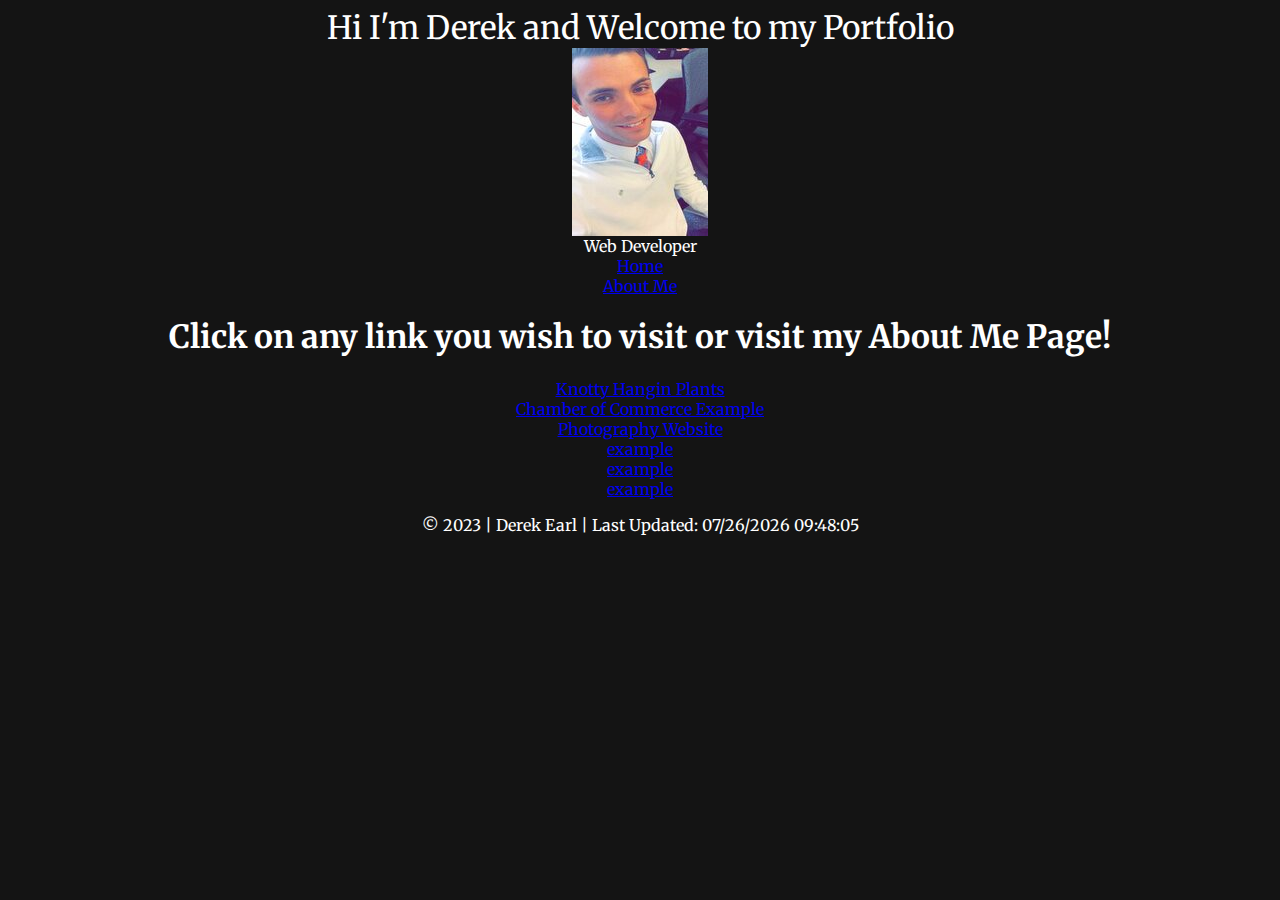
==== index.html @ a8bde57d "Initial Commit" ====
<!DOCTYPE html>
<html lang="en">
<head>
    <meta charset="UTF-8">
    <meta name="viewport" content="width=device-width, initial-scale=1.0">
    <title>Derek's Main Portal Page</title>
    <link rel="stylesheet" href="styles/profile.css">
    <script src="scripts/main.js" defer></script>

</head>
<body>
    <header>Hi I'm Derek and Welcome to my Portfolio</header>
    <main class="upper-grid">
        <img class ="profile" src="images/profile2.jpg" alt="picture of Derek Earl">Web Developer<br>
    </main>
    <main class="lower-grid">
        <a href="index.html">Home</a>
        <a href="about.html">About Me</a>
    </main>
        
    <h1>Click on any link you wish to visit or visit my About Me Page! </h1>

    <main class="content">
        <a href="plants.html">Knotty Hangin Plants</a>
        <a href="commerce.html">Chamber of Commerce Example</a>
        <a href="photo.html">Photography Website</a>
        <a href="example.html">example</a>
        <a href="photo.html">example</a>
        <a href="photo.html">example</a>

    </main>
    <footer>
        <p>
            &copy;
            <span id="year">2023</span>
            | Derek Earl | Last Updated:
            <span id="Updated"></span>
        </p>
    </footer>
</body>
</html>
---- styles/profile.css ----
@import url('https://fonts.googleapis.com/css2?family=Kanit&family=Merriweather&family=Roboto+Slab&display=swap');

body{
    background-color: #141414;
    color: white;
    font-family: 'Merriweather', 'Arial Narrow', Arial, sans-serif
}

header{
    text-align: center;
    font-size: xx-large;
}

h1{
    text-align: center;
}

.profile{
    margin-left: auto;
    margin-right: auto;
}

.upper-grid{
    display: grid;
    text-align: center;
}

.lower-grid{
    display: grid;
    text-align: center;
}

.content{
    display: flex;
    flex-direction: column;
    justify-content: space-evenly;
    flex-wrap: wrap;
    text-align: center;
}

footer{
    text-align: center;
}
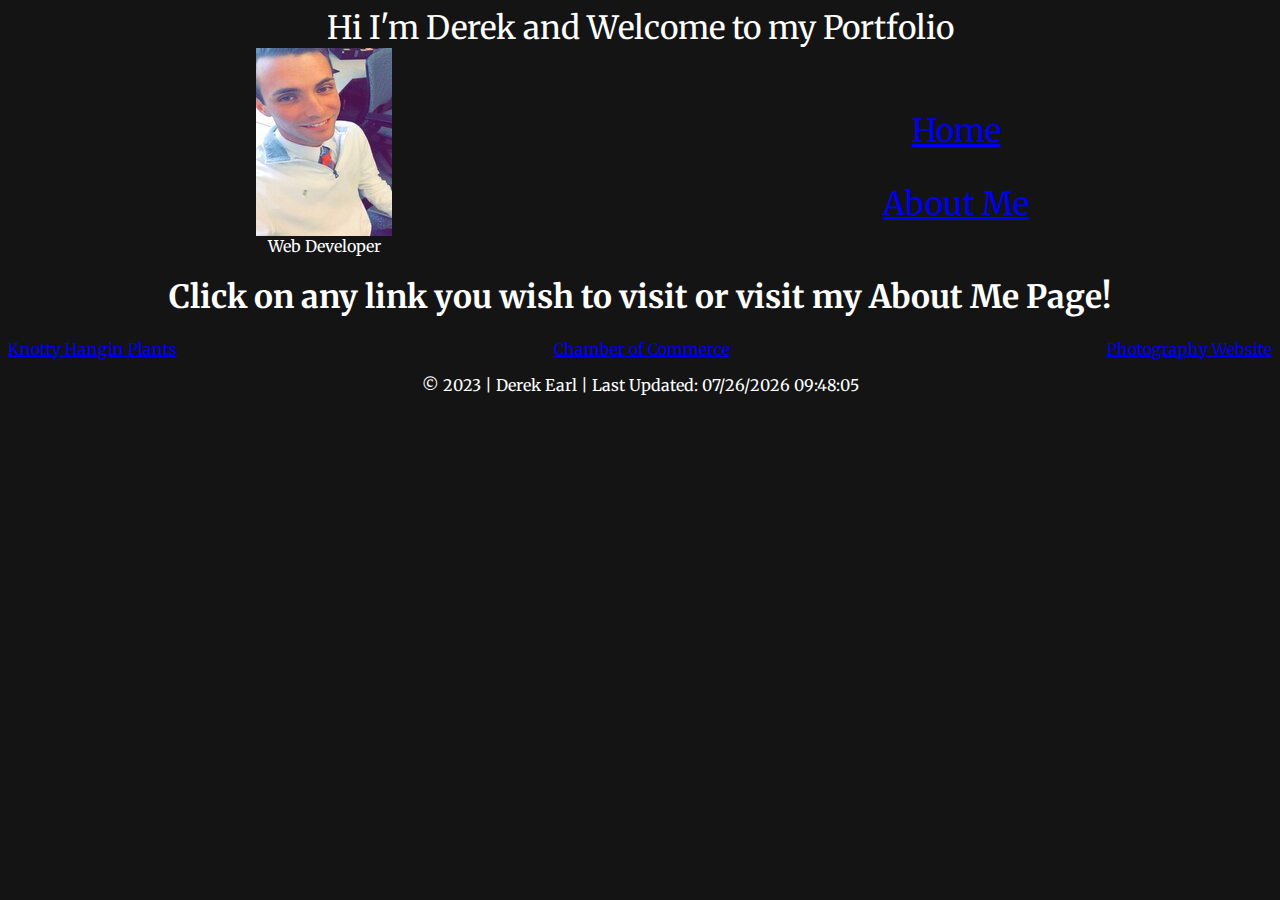
==== commit 9adf69f6: "Added More Info" ====
--- a/index.html
+++ b/index.html
@@ -5,30 +5,30 @@
     <meta name="viewport" content="width=device-width, initial-scale=1.0">
     <title>Derek's Main Portal Page</title>
     <link rel="stylesheet" href="styles/profile.css">
+    <link rel="stylesheet" href="styles/medium.css">
     <script src="scripts/main.js" defer></script>
 
 </head>
 <body>
     <header>Hi I'm Derek and Welcome to my Portfolio</header>
-    <main class="upper-grid">
-        <img class ="profile" src="images/profile2.jpg" alt="picture of Derek Earl">Web Developer<br>
-    </main>
-    <main class="lower-grid">
-        <a href="index.html">Home</a>
-        <a href="about.html">About Me</a>
-    </main>
+    <div class="showcase">
+        <div class="upper-grid">
+            <img class ="profile" src="images/profile2.jpg" alt="picture of Derek Earl">Web Developer
+        </div>
+        <div class="lower-grid">
+            <a href="index.html">Home</a>
+            <a href="about.html">About Me</a>
+
+        </div>
+    </div>
         
     <h1>Click on any link you wish to visit or visit my About Me Page! </h1>
 
-    <main class="content">
-        <a href="plants.html">Knotty Hangin Plants</a>
-        <a href="commerce.html">Chamber of Commerce Example</a>
-        <a href="photo.html">Photography Website</a>
-        <a href="example.html">example</a>
-        <a href="photo.html">example</a>
-        <a href="photo.html">example</a>
-
-    </main>
+    <div class="content">
+            <a href="plants.html">Knotty Hangin Plants</a>
+            <a href="commerce.html">Chamber of Commerce </a>
+            <a href="photo.html">Photography Website</a>
+    </div>
     <footer>
         <p>
             &copy;
--- a/styles/profile.css
+++ b/styles/profile.css
@@ -33,10 +33,12 @@
 .content{
     display: flex;
     flex-direction: column;
-    justify-content: space-evenly;
+    justify-content: space-between;
+    text-align: center;
     flex-wrap: wrap;
-    text-align: center;
+
 }
+
 
 footer{
     text-align: center;
--- a/styles/medium.css
+++ b/styles/medium.css
@@ -0,0 +1,35 @@
+@media only screen and (min-width: 768px) {
+    .showcase{
+        display: grid;
+        grid-template-columns: 1fr 1fr;
+        justify-content: stretch;
+        grid-template-areas:
+        "header header"
+        "sidebar content"
+        "sidebar content"
+
+    }
+
+    .upper-grid{
+        grid-column: 1/2;
+        grid-row: 1/2;
+        grid-area: sidebar;
+    }
+
+    .lower-grid{
+        grid-column: 2/3;
+        grid-row: 1/2;
+        font-size: xx-large;
+        grid-area: content;
+        margin-top: 10%;
+    }
+
+
+    .content{
+        display: flex;
+        flex-direction: row;
+        justify-content: space-between;
+        flex-wrap: wrap;
+        text-align: center;
+    }
+}